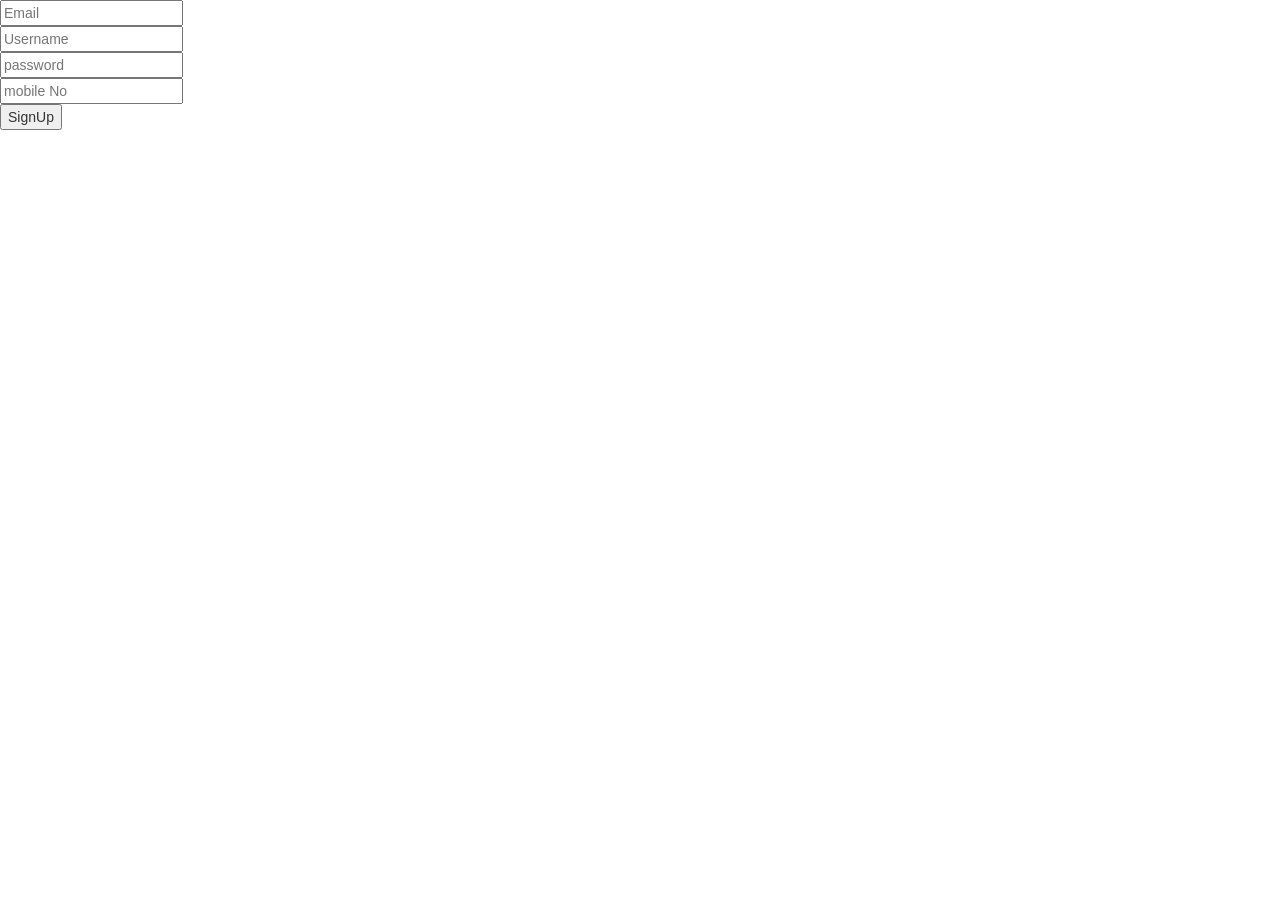
==== LoginForm/WebContent/Signup.html @ a32a7ac8 "file added" ====
<!DOCTYPE html>
<html>
<head>
<meta charset="UTF-8">
<title>Insert title here</title>
<link rel="stylesheet" href="https://maxcdn.bootstrapcdn.com/bootstrap/3.3.7/css/bootstrap.min.css">
<script src="https://ajax.googleapis.com/ajax/libs/jquery/3.2.1/jquery.min.js"></script>
<script src="https://maxcdn.bootstrapcdn.com/bootstrap/3.3.7/js/bootstrap.min.js"></script>
<script>
function formValidate(){
	var check=document.myform.email.value;
	console.log(check)
	if(check.search("@")>=0){
		return true;
	}
	alert("Please enter valid email");
	return false;
}
</script>
</head>
<body>
<form name="myform" action="SignUp" method="post" onsubmit"return(formValidate())">
<div><input type ="text" name="email" Placeholder="Email" required></div>
<div><input type ="text" name="username" Placeholder="Username" required></div>
<div><input type ="password" name="password" Placeholder="password" required></div>
<div><input type ="text" name="mobileno" Placeholder="mobile No" required></div>
<input type="submit" value="SignUp">
</form>
</body>
</html>
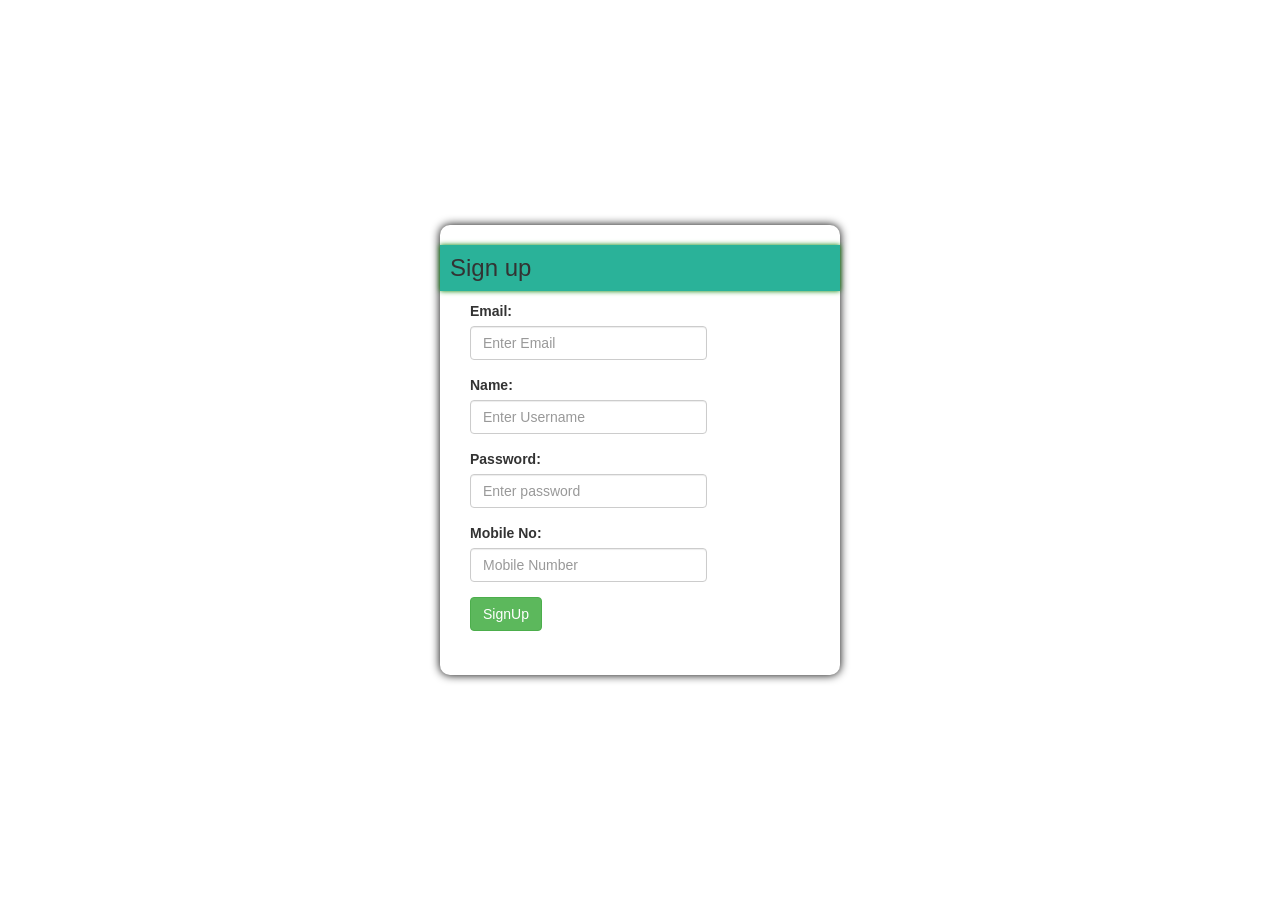
==== commit 330221d7: "commit" ====
--- a/LoginForm/WebContent/Signup.html
+++ b/LoginForm/WebContent/Signup.html
@@ -2,29 +2,88 @@
 <html>
 <head>
 <meta charset="UTF-8">
-<title>Insert title here</title>
-<link rel="stylesheet" href="https://maxcdn.bootstrapcdn.com/bootstrap/3.3.7/css/bootstrap.min.css">
-<script src="https://ajax.googleapis.com/ajax/libs/jquery/3.2.1/jquery.min.js"></script>
-<script src="https://maxcdn.bootstrapcdn.com/bootstrap/3.3.7/js/bootstrap.min.js"></script>
+<title>Sign up</title>
+<link rel="stylesheet" type="text/css" href="css/form.css">
+<link rel="stylesheet"
+	href="https://maxcdn.bootstrapcdn.com/bootstrap/3.3.7/css/bootstrap.min.css">
+<script
+	src="https://ajax.googleapis.com/ajax/libs/jquery/3.2.1/jquery.min.js"></script>
+<script
+	src="https://maxcdn.bootstrapcdn.com/bootstrap/3.3.7/js/bootstrap.min.js"></script>
 <script>
-function formValidate(){
-	var check=document.myform.email.value;
-	console.log(check)
-	if(check.search("@")>=0){
+	function formValidate() {
+		var check = document.myform.email.value;
+		var password = document.getElementById("pwd").value;
+		var mobile = document.getElementById("no").value;
+
+		if (password.length < 8) {
+			alert("Password must contain atleast 8 character");
+			return false;
+		} else if (mobile.length < 10) {
+			alert("Please enter valid mobile number");
+			return false;
+		}
 		return true;
 	}
-	alert("Please enter valid email");
-	return false;
-}
 </script>
+<style>
+
+</style>
 </head>
 <body>
-<form name="myform" action="SignUp" method="post" onsubmit"return(formValidate())">
-<div><input type ="text" name="email" Placeholder="Email" required></div>
-<div><input type ="text" name="username" Placeholder="Username" required></div>
-<div><input type ="password" name="password" Placeholder="password" required></div>
-<div><input type ="text" name="mobileno" Placeholder="mobile No" required></div>
-<input type="submit" value="SignUp">
-</form>
+<div class="Container">
+<h3>Sign up</h3>
+	<form name="myform" action="SignUp" method="post"
+		onsubmit="return formValidate();">
+	<!-- 	<div class="panel panel-primary">
+			<div class="panel-heading">Sign Up</div>
+			<div class="panel-body"> -->
+				<div class="row">
+					<div class="col-sm-8">
+						<div class="form-group">
+							<label for="email">Email:</label>
+							<input type="email" name="email" Placeholder="Enter Email"
+								class="form-control" id="email" required>
+						</div>
+					</div>
+				</div>
+				<div>
+					<div class="row">
+						<div class="col-sm-8">
+							<div class="form-group">
+							<label for="name">Name:</label>
+								<input type="text" name="username" Placeholder="Enter Username"
+									class="form-control" required>
+							</div>
+						</div>
+					</div>
+				</div>
+				<div class="row">
+					<div class="col-sm-8">
+						<div class="form-group">
+						<label for="pwd">Password:</label>
+							<input type="password" name="password" Placeholder="Enter password"
+								id="pwd" class="form-control" required>
+						</div>
+					</div>
+				</div>
+
+				<div class="row">
+					<div class="col-sm-8">
+						<div class="form-group">
+						<label for="no">Mobile No:</label>
+							<input type="text" name="mobileno" Placeholder="Mobile Number"
+								id="no" pattern="\d{10}" class="form-control" required>
+						</div>
+					</div>
+				</div>
+			
+			<input type="submit" value="SignUp" class="btn btn-success">
+			</div>
+		<!-- </div>
+		</div>
+		</div> -->
+	</form>
+	</div>
 </body>
 </html>
--- a/LoginForm/WebContent/css/form.css
+++ b/LoginForm/WebContent/css/form.css
@@ -0,0 +1,32 @@
+.panel {
+	box-shadow: 0 0 50px black;
+}
+a {
+	margin: 5px;	
+}
+body{
+	color:#C9CAC8;
+}
+h3{
+	background-color:#2AB299 ;
+	padding-left:10px;
+	padding-top:10px;
+	padding-right:40px;
+	padding-bottom:10px;
+	box-shadow: 0 0 5px green;
+}
+form{
+	margin-left:30px;
+}
+.Container{
+	border-radius: 10px;
+	position:absolute;
+	margin: auto;
+	top: 0;
+	right: 0;
+	bottom: 0;
+	left: 0;
+	max-width: 400px;
+	max-height: 450px;
+	box-shadow: 0 0 10px black;
+}
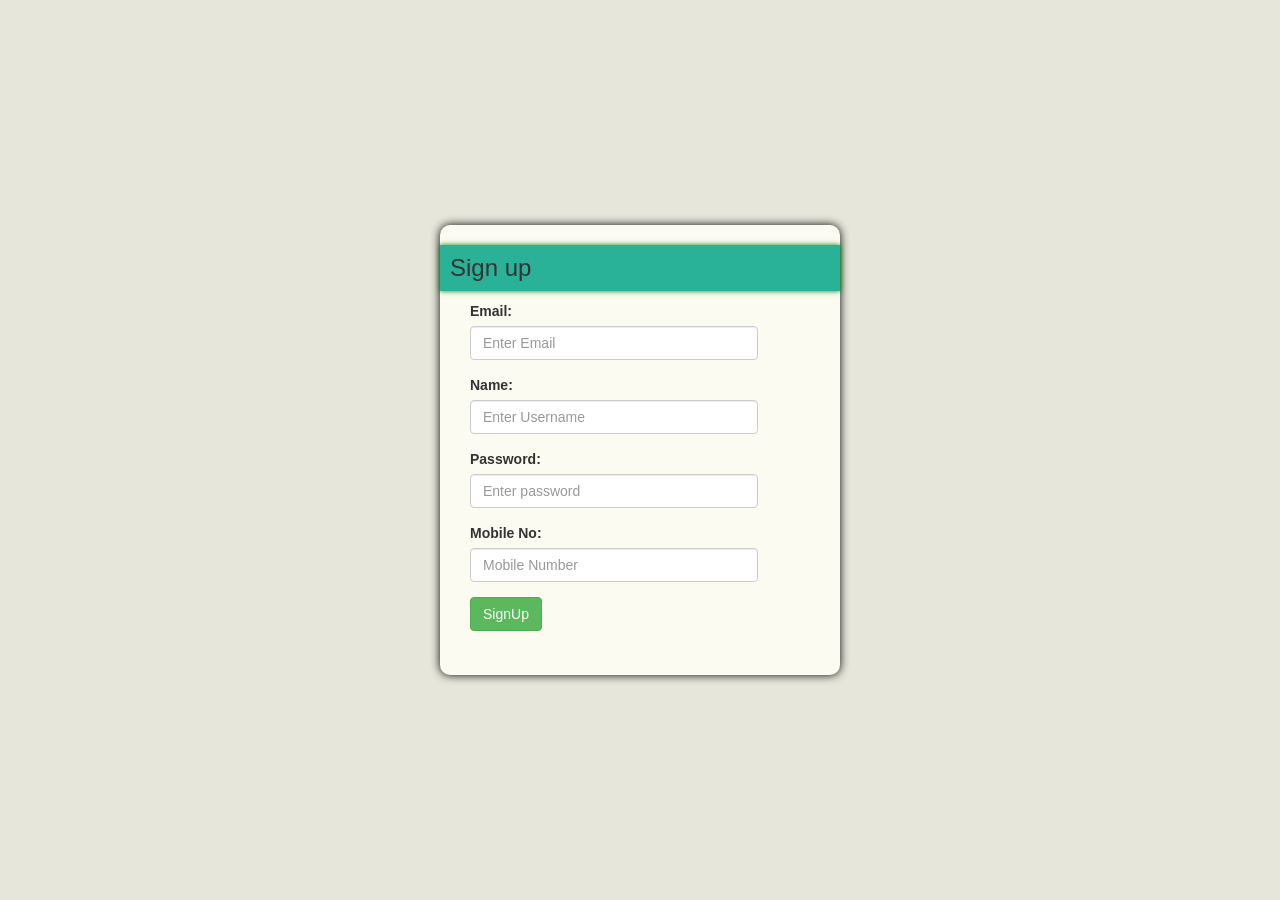
==== commit 3af64be0: "commit" ====
--- a/LoginForm/WebContent/Signup.html
+++ b/LoginForm/WebContent/Signup.html
@@ -15,13 +15,16 @@
 		var check = document.myform.email.value;
 		var password = document.getElementById("pwd").value;
 		var mobile = document.getElementById("no").value;
-
+		var emailValidation=/^
 		if (password.length < 8) {
-			alert("Password must contain atleast 8 character");
+			document.getElementById("pwderr").innerHTML="Password must contain 8 characters"
 			return false;
 		} else if (mobile.length < 10) {
-			alert("Please enter valid mobile number");
+			document.getElementById("noerr").innerHTML="Invalid Mobile";
 			return false;
+		}else if(){
+				
+		}
 		}
 		return true;
 	}
@@ -30,7 +33,7 @@
 
 </style>
 </head>
-<body>
+<body >
 <div class="Container">
 <h3>Sign up</h3>
 	<form name="myform" action="SignUp" method="post"
@@ -39,7 +42,7 @@
 			<div class="panel-heading">Sign Up</div>
 			<div class="panel-body"> -->
 				<div class="row">
-					<div class="col-sm-8">
+					<div class="col-sm-10">
 						<div class="form-group">
 							<label for="email">Email:</label>
 							<input type="email" name="email" Placeholder="Enter Email"
@@ -49,7 +52,7 @@
 				</div>
 				<div>
 					<div class="row">
-						<div class="col-sm-8">
+						<div class="col-sm-10">
 							<div class="form-group">
 							<label for="name">Name:</label>
 								<input type="text" name="username" Placeholder="Enter Username"
@@ -59,21 +62,23 @@
 					</div>
 				</div>
 				<div class="row">
-					<div class="col-sm-8">
+					<div class="col-sm-10">
 						<div class="form-group">
 						<label for="pwd">Password:</label>
 							<input type="password" name="password" Placeholder="Enter password"
 								id="pwd" class="form-control" required>
+							<font color="red"><span id="pwderr" ></span></font>	
 						</div>
 					</div>
 				</div>
 
 				<div class="row">
-					<div class="col-sm-8">
+					<div class="col-sm-10">
 						<div class="form-group">
 						<label for="no">Mobile No:</label>
-							<input type="text" name="mobileno" Placeholder="Mobile Number"
+							<input type="number" name="mobileno" Placeholder="Mobile Number"
 								id="no" pattern="\d{10}" class="form-control" required>
+								<font color="red"><span id="noerr" ></span></font>	
 						</div>
 					</div>
 				</div>
--- a/LoginForm/WebContent/css/form.css
+++ b/LoginForm/WebContent/css/form.css
@@ -1,25 +1,31 @@
-.panel {
-	box-shadow: 0 0 50px black;
+
+a{
+	
 }
-a {
-	margin: 5px;	
-}
-body{
-	color:#C9CAC8;
+body,html{
+	background-color:#E6E7DA;
 }
 h3{
+
 	background-color:#2AB299 ;
+	margin-top:1px;
 	padding-left:10px;
 	padding-top:10px;
 	padding-right:40px;
 	padding-bottom:10px;
 	box-shadow: 0 0 5px green;
 }
+button{
+	width:80%;
+	margin-left: 20px;
+}
 form{
 	margin-left:30px;
+	background-color: #FBFBF1 ;
 }
 .Container{
-	border-radius: 10px;
+    background-color: #FBFBF1;
+    border-radius:10px ;
 	position:absolute;
 	margin: auto;
 	top: 0;
@@ -30,3 +36,19 @@
 	max-height: 450px;
 	box-shadow: 0 0 10px black;
 }
+.btn-margin{
+	margin-left:30px;
+}
+.form-group{
+	width:95%;
+}
+.btn-center{
+	margin-bottom:10px;
+	text-align:center;
+}
+input[type=number]::-webkit-outer-spin-button { 
+    -webkit-appearance: none;
+    -moz-appearance: none;
+    appearance: none;
+    margin: 0; 
+}
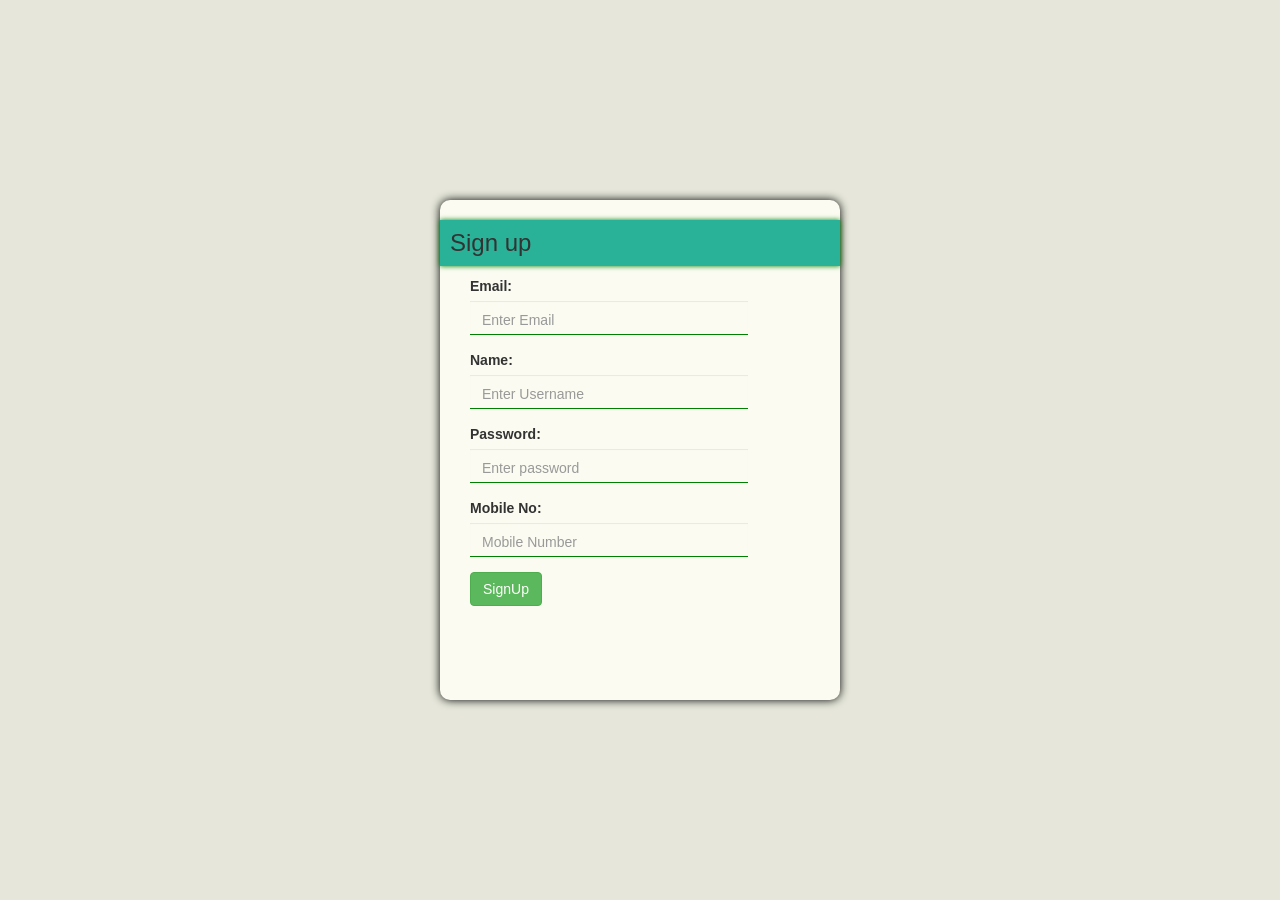
==== commit 06114490: "commit" ====
--- a/LoginForm/WebContent/Signup.html
+++ b/LoginForm/WebContent/Signup.html
@@ -10,24 +10,8 @@
 	src="https://ajax.googleapis.com/ajax/libs/jquery/3.2.1/jquery.min.js"></script>
 <script
 	src="https://maxcdn.bootstrapcdn.com/bootstrap/3.3.7/js/bootstrap.min.js"></script>
-<script>
-	function formValidate() {
-		var check = document.myform.email.value;
-		var password = document.getElementById("pwd").value;
-		var mobile = document.getElementById("no").value;
-		var emailValidation=/^
-		if (password.length < 8) {
-			document.getElementById("pwderr").innerHTML="Password must contain 8 characters"
-			return false;
-		} else if (mobile.length < 10) {
-			document.getElementById("noerr").innerHTML="Invalid Mobile";
-			return false;
-		}else if(){
-				
-		}
-		}
-		return true;
-	}
+<script type="text/javascript" src="JS/FormValidator.js">
+	
 </script>
 <style>
 
@@ -45,8 +29,9 @@
 					<div class="col-sm-10">
 						<div class="form-group">
 							<label for="email">Email:</label>
-							<input type="email" name="email" Placeholder="Enter Email"
+							<input type="text" name="email" Placeholder="Enter Email"
 								class="form-control" id="email" required>
+								<font color="red"><span id="emailerr"></span></font>	
 						</div>
 					</div>
 				</div>
@@ -77,7 +62,7 @@
 						<div class="form-group">
 						<label for="no">Mobile No:</label>
 							<input type="number" name="mobileno" Placeholder="Mobile Number"
-								id="no" pattern="\d{10}" class="form-control" required>
+								id="no"  class="form-control" required>
 								<font color="red"><span id="noerr" ></span></font>	
 						</div>
 					</div>
--- a/LoginForm/WebContent/css/form.css
+++ b/LoginForm/WebContent/css/form.css
@@ -1,6 +1,6 @@
 
 a{
-	
+
 }
 body,html{
 	background-color:#E6E7DA;
@@ -21,8 +21,10 @@
 }
 form{
 	margin-left:30px;
+	margin-right:30px;
 	background-color: #FBFBF1 ;
 }
+
 .Container{
     background-color: #FBFBF1;
     border-radius:10px ;
@@ -33,22 +35,33 @@
 	bottom: 0;
 	left: 0;
 	max-width: 400px;
-	max-height: 450px;
+	max-height: 500px;
 	box-shadow: 0 0 10px black;
 }
 .btn-margin{
 	margin-left:30px;
+	margin-right: 30px;
 }
 .form-group{
-	width:95%;
+	width:100%;
 }
 .btn-center{
 	margin-bottom:10px;
 	text-align:center;
 }
-input[type=number]::-webkit-outer-spin-button { 
+input[type=number]::-webkit-outer-spin-button ,
+input[type=number]::-webkit-inner-spin-button{ 
     -webkit-appearance: none;
     -moz-appearance: none;
     appearance: none;
     margin: 0; 
+}
+input[type=text],input[type=email],input[type=password],input[type=number]{
+	padding-top:10px;
+	border:0;
+	outline:0;
+	background:transparent;
+	border-bottom:1px solid green;
+	
+	border-radius: 0;
 }
